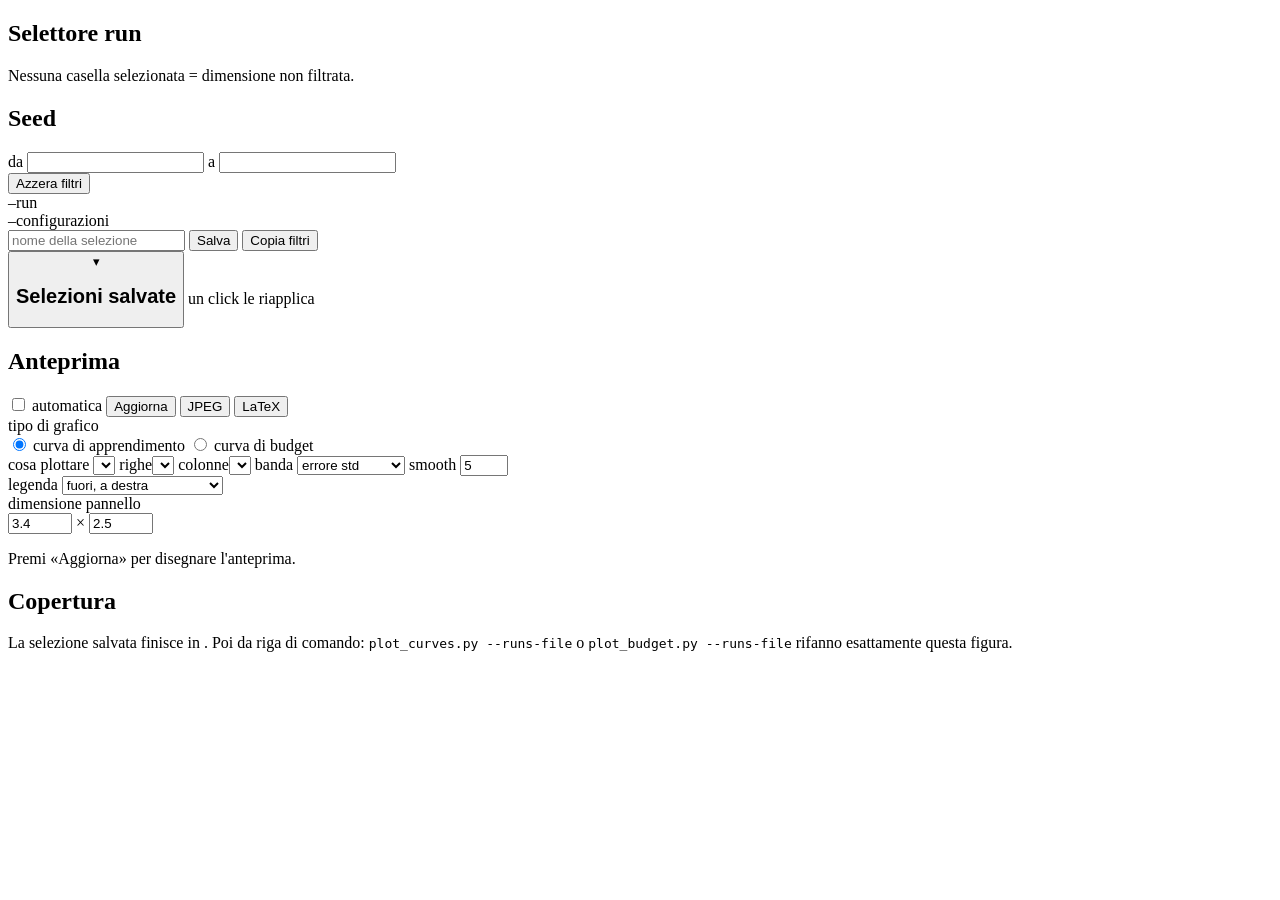
==== plots/selector/index.html @ a35d98e5 "new plot engine" ====
<!doctype html>
<html lang="it">
<head>
  <meta charset="utf-8">
  <meta name="viewport" content="width=device-width, initial-scale=1">
  <title>sumo-hfrl · selettore run</title>
  <link rel="stylesheet" href="/style.css">
</head>
<body>
  <aside id="sidebar">
    <header>
      <h1>Selettore run</h1>
      <p class="hint">Nessuna casella selezionata = dimensione non filtrata.</p>
    </header>
    <div id="dimensions"></div>
    <section class="dim">
      <h2>Seed</h2>
      <div class="seed-row">
        <label>da <input type="number" id="seed-min" min="1" step="1"></label>
        <label>a <input type="number" id="seed-max" min="1" step="1"></label>
      </div>
    </section>
    <button id="reset" class="ghost">Azzera filtri</button>
  </aside>

  <main>
    <div id="summary">
      <div class="stat"><span id="n-runs">–</span><label>run</label></div>
      <div class="stat"><span id="n-configs">–</span><label>configurazioni</label></div>
      <div id="states"></div>
      <div class="actions">
        <input type="text" id="save-name" placeholder="nome della selezione" maxlength="60">
        <button id="save" class="primary">Salva</button>
        <button id="copy" class="ghost">Copia filtri</button>
      </div>
    </div>
    <div id="toast" class="toast"></div>

    <section class="card" id="sel-card">
      <div class="card-head">
        <button id="sel-toggle" class="head-toggle" aria-expanded="true">
          <span class="chevron">▾</span><h2>Selezioni salvate</h2>
        </button>
        <span class="hint">un click le riapplica</span>
      </div>
      <div id="selections"></div>
    </section>

    <section class="card">
      <div class="card-head">
        <h2>Anteprima</h2>
        <div class="head-actions">
          <label class="check"><input type="checkbox" id="auto-preview"> automatica</label>
          <button id="preview" class="primary small">Aggiorna</button>
          <span class="sep"></span>
          <button id="export-jpeg" class="ghost small">JPEG</button>
          <button id="export-latex" class="ghost small">LaTeX</button>
        </div>
      </div>

      <div class="kind-row">
        <span class="field-label">tipo di grafico</span>
        <div class="pills" id="grid-kind">
          <label class="pill on"><input type="radio" name="kind" value="curve" checked>
            <span>curva di apprendimento</span></label>
          <label class="pill"><input type="radio" name="kind" value="budget">
            <span>curva di budget</span></label>
        </div>
      </div>

      <div class="toolbar">
        <div class="toolbar-row">
          <label class="field wide"><span>cosa plottare</span>
            <select id="grid-metric"></select>
          </label>
          <label class="field"><span>righe</span><select id="grid-rows"></select></label>
          <label class="field"><span>colonne</span><select id="grid-cols"></select></label>
          <label class="field"><span>banda</span>
            <select id="grid-band">
              <option value="se">errore std</option>
              <option value="std">deviazione std</option>
              <option value="ci95">IC 95%</option>
              <option value="iqr">IQR</option>
              <option value="minmax">min–max</option>
              <option value="none">nessuna</option>
            </select>
          </label>
          <label class="field narrow" id="grid-smooth-field"><span>smooth</span>
            <input type="number" id="grid-smooth" value="5" min="1" max="30">
          </label>
        </div>
        <div class="toolbar-row">
          <label class="field"><span>legenda</span>
            <select id="grid-legend">
              <option value="outside_right">fuori, a destra</option>
              <option value="outside_bottom">fuori, sotto</option>
              <option value="panel">dentro ogni pannello</option>
              <option value="first">dentro il primo pannello</option>
              <option value="none">nessuna</option>
            </select>
          </label>
          <div class="field panel-size-field">
            <span>dimensione pannello</span>
            <div class="panel-size-inputs">
              <input type="number" id="grid-panel-w" value="3.4" min="1.5" max="14" step="0.1" title="larghezza (pollici)">
              <span class="x">×</span>
              <input type="number" id="grid-panel-h" value="2.5" min="1.5" max="14" step="0.1" title="altezza (pollici)">
            </div>
          </div>
        </div>
      </div>

      <div id="preview-box"><p class="placeholder">Premi «Aggiorna» per disegnare l'anteprima.</p></div>

      <div id="series-box" hidden>
        <div class="card-head">
          <h3>Serie</h3>
          <span class="hint">il ritocco vale in tutti i pannelli e resta nella selezione salvata</span>
        </div>
        <div id="series-list"></div>
        <div id="series-edit" hidden>
          <label class="field wide"><span>nome</span>
            <input type="text" id="series-name" autocomplete="off">
          </label>
          <div class="field wide"><span>colore</span><div id="series-palette"></div></div>
          <div class="head-actions">
            <button id="series-reset" class="ghost small">Ripristina</button>
            <button id="series-rule" class="ghost small">Copia regola per style.toml</button>
          </div>
        </div>
      </div>

      <p id="download-box" class="hint download-box" hidden></p>
    </section>

    <section class="card">
      <div class="card-head"><h2>Copertura</h2><span id="coverage-note" class="hint"></span></div>
      <div id="coverage"></div>
    </section>

    <footer>
      <p class="hint">La selezione salvata finisce in <code id="selection-path"></code>.
      Poi da riga di comando: <code>plot_curves.py --runs-file</code> o
      <code>plot_budget.py --runs-file</code> rifanno esattamente questa figura.</p>
    </footer>
  </main>

  <script src="/app.js"></script>
</body>
</html>
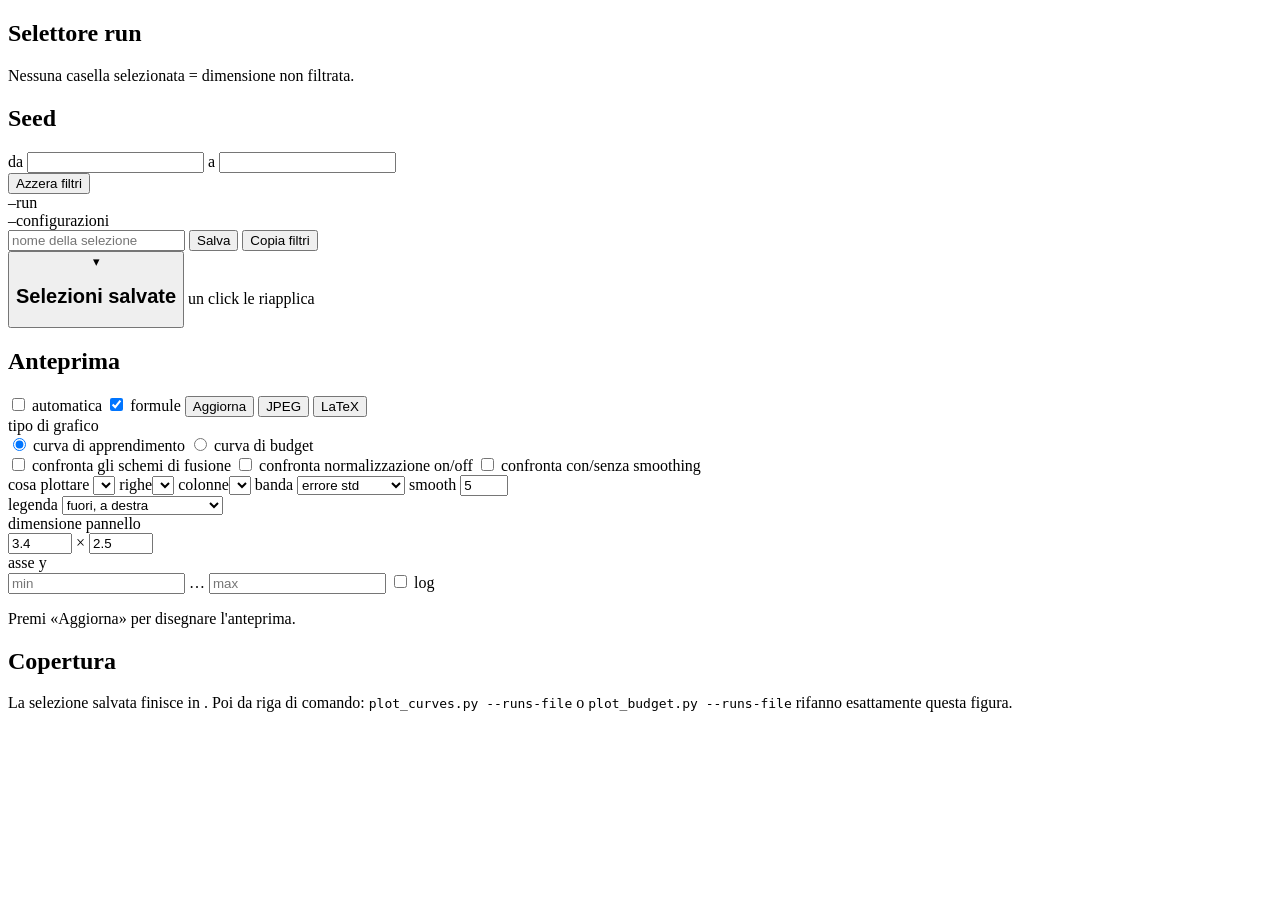
==== commit 4f30c2eb: "Add the campaign flags used by the thesis runs, and document reproduction The two launcher scripts w" ====
--- a/plots/selector/index.html
+++ b/plots/selector/index.html
@@ -51,6 +51,8 @@
         <h2>Anteprima</h2>
         <div class="head-actions">
           <label class="check"><input type="checkbox" id="auto-preview"> automatica</label>
+          <label class="check" title="mostra le definizioni matematiche accanto al grafico">
+            <input type="checkbox" id="show-formula" checked> formule</label>
           <button id="preview" class="primary small">Aggiorna</button>
           <span class="sep"></span>
           <button id="export-jpeg" class="ghost small">JPEG</button>
@@ -66,6 +68,21 @@
           <label class="pill"><input type="radio" name="kind" value="budget">
             <span>curva di budget</span></label>
         </div>
+        <label class="check" id="grid-compare-fusion-field"
+               title="Separa anche per schema di fusione dei gradienti. Senza, schemi diversi dello stesso algoritmo finiscono mediati nella stessa curva.">
+          <input type="checkbox" id="grid-compare-fusion">
+          <span>confronta gli schemi di fusione</span>
+        </label>
+        <label class="check" id="grid-compare-norm-field"
+               title="Separa anche per normalize_agent_reward: stesso colore, tratteggiata = normalizzazione attiva.">
+          <input type="checkbox" id="grid-compare-norm">
+          <span>confronta normalizzazione on/off</span>
+        </label>
+        <label class="check" id="grid-compare-smoothing-field"
+               title="Separa anche per label_smoothing: stesso colore, tratteggiata = con smoothing.">
+          <input type="checkbox" id="grid-compare-smoothing">
+          <span>confronta con/senza smoothing</span>
+        </label>
       </div>
 
       <div class="toolbar">
@@ -107,10 +124,29 @@
               <input type="number" id="grid-panel-h" value="2.5" min="1.5" max="14" step="0.1" title="altezza (pollici)">
             </div>
           </div>
+          <div class="field panel-size-field">
+            <span>asse y</span>
+            <div class="panel-size-inputs">
+              <input type="number" id="grid-ymin" placeholder="min" step="any"
+                     title="lascia vuoti entrambi per il range automatico">
+              <span class="x">…</span>
+              <input type="number" id="grid-ymax" placeholder="max" step="any"
+                     title="lascia vuoti entrambi per il range automatico">
+              <label class="check" title="scala logaritmica sull'asse y">
+                <input type="checkbox" id="grid-logy"> log
+              </label>
+            </div>
+          </div>
         </div>
       </div>
 
-      <div id="preview-box"><p class="placeholder">Premi «Aggiorna» per disegnare l'anteprima.</p></div>
+      <div id="preview-row">
+        <div id="preview-box"><p class="placeholder">Premi «Aggiorna» per disegnare l'anteprima.</p></div>
+        <aside id="formula-box" hidden>
+          <div class="card-head"><h3>Definizioni</h3></div>
+          <div id="formula-body"></div>
+        </aside>
+      </div>
 
       <div id="series-box" hidden>
         <div class="card-head">
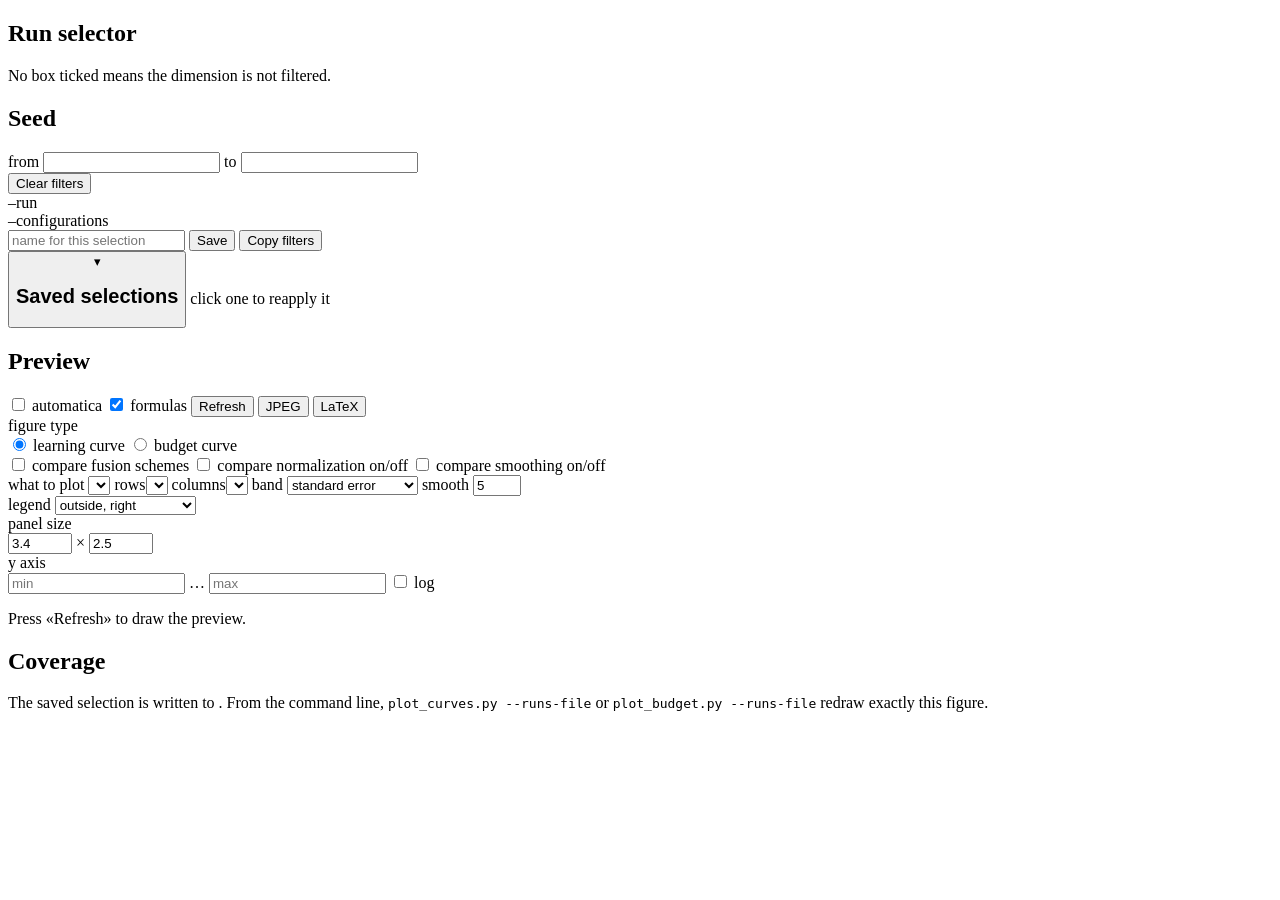
==== commit 237068bd: "Translate the plotting toolkit to English Every module, script, test and both READMEs, plus the sele" ====
--- a/plots/selector/index.html
+++ b/plots/selector/index.html
@@ -3,35 +3,35 @@
 <head>
   <meta charset="utf-8">
   <meta name="viewport" content="width=device-width, initial-scale=1">
-  <title>sumo-hfrl · selettore run</title>
+  <title>sumo-hfrl · run selector</title>
   <link rel="stylesheet" href="/style.css">
 </head>
 <body>
   <aside id="sidebar">
     <header>
-      <h1>Selettore run</h1>
-      <p class="hint">Nessuna casella selezionata = dimensione non filtrata.</p>
+      <h1>Run selector</h1>
+      <p class="hint">No box ticked means the dimension is not filtered.</p>
     </header>
     <div id="dimensions"></div>
     <section class="dim">
       <h2>Seed</h2>
       <div class="seed-row">
-        <label>da <input type="number" id="seed-min" min="1" step="1"></label>
-        <label>a <input type="number" id="seed-max" min="1" step="1"></label>
+        <label>from <input type="number" id="seed-min" min="1" step="1"></label>
+        <label>to <input type="number" id="seed-max" min="1" step="1"></label>
       </div>
     </section>
-    <button id="reset" class="ghost">Azzera filtri</button>
+    <button id="reset" class="ghost">Clear filters</button>
   </aside>
 
   <main>
     <div id="summary">
       <div class="stat"><span id="n-runs">–</span><label>run</label></div>
-      <div class="stat"><span id="n-configs">–</span><label>configurazioni</label></div>
+      <div class="stat"><span id="n-configs">–</span><label>configurations</label></div>
       <div id="states"></div>
       <div class="actions">
-        <input type="text" id="save-name" placeholder="nome della selezione" maxlength="60">
-        <button id="save" class="primary">Salva</button>
-        <button id="copy" class="ghost">Copia filtri</button>
+        <input type="text" id="save-name" placeholder="name for this selection" maxlength="60">
+        <button id="save" class="primary">Save</button>
+        <button id="copy" class="ghost">Copy filters</button>
       </div>
     </div>
     <div id="toast" class="toast"></div>
@@ -39,21 +39,21 @@
     <section class="card" id="sel-card">
       <div class="card-head">
         <button id="sel-toggle" class="head-toggle" aria-expanded="true">
-          <span class="chevron">▾</span><h2>Selezioni salvate</h2>
+          <span class="chevron">▾</span><h2>Saved selections</h2>
         </button>
-        <span class="hint">un click le riapplica</span>
+        <span class="hint">click one to reapply it</span>
       </div>
       <div id="selections"></div>
     </section>
 
     <section class="card">
       <div class="card-head">
-        <h2>Anteprima</h2>
+        <h2>Preview</h2>
         <div class="head-actions">
           <label class="check"><input type="checkbox" id="auto-preview"> automatica</label>
-          <label class="check" title="mostra le definizioni matematiche accanto al grafico">
-            <input type="checkbox" id="show-formula" checked> formule</label>
-          <button id="preview" class="primary small">Aggiorna</button>
+          <label class="check" title="show the formulas beside the figure">
+            <input type="checkbox" id="show-formula" checked> formulas</label>
+          <button id="preview" class="primary small">Refresh</button>
           <span class="sep"></span>
           <button id="export-jpeg" class="ghost small">JPEG</button>
           <button id="export-latex" class="ghost small">LaTeX</button>
@@ -61,42 +61,42 @@
       </div>
 
       <div class="kind-row">
-        <span class="field-label">tipo di grafico</span>
+        <span class="field-label">figure type</span>
         <div class="pills" id="grid-kind">
           <label class="pill on"><input type="radio" name="kind" value="curve" checked>
-            <span>curva di apprendimento</span></label>
+            <span>learning curve</span></label>
           <label class="pill"><input type="radio" name="kind" value="budget">
-            <span>curva di budget</span></label>
+            <span>budget curve</span></label>
         </div>
         <label class="check" id="grid-compare-fusion-field"
-               title="Separa anche per schema di fusione dei gradienti. Senza, schemi diversi dello stesso algoritmo finiscono mediati nella stessa curva.">
+               title="Also split by gradient fusion scheme. Without it, different schemes of one method are averaged into the same curve.">
           <input type="checkbox" id="grid-compare-fusion">
-          <span>confronta gli schemi di fusione</span>
+          <span>compare fusion schemes</span>
         </label>
         <label class="check" id="grid-compare-norm-field"
-               title="Separa anche per normalize_agent_reward: stesso colore, tratteggiata = normalizzazione attiva.">
+               title="Also split by normalize_agent_reward: same colour, dashed means normalization on.">
           <input type="checkbox" id="grid-compare-norm">
-          <span>confronta normalizzazione on/off</span>
+          <span>compare normalization on/off</span>
         </label>
         <label class="check" id="grid-compare-smoothing-field"
-               title="Separa anche per label_smoothing: stesso colore, tratteggiata = con smoothing.">
+               title="Also split by label_smoothing: same colour, dashed means smoothing on.">
           <input type="checkbox" id="grid-compare-smoothing">
-          <span>confronta con/senza smoothing</span>
+          <span>compare smoothing on/off</span>
         </label>
       </div>
 
       <div class="toolbar">
         <div class="toolbar-row">
-          <label class="field wide"><span>cosa plottare</span>
+          <label class="field wide"><span>what to plot</span>
             <select id="grid-metric"></select>
           </label>
-          <label class="field"><span>righe</span><select id="grid-rows"></select></label>
-          <label class="field"><span>colonne</span><select id="grid-cols"></select></label>
-          <label class="field"><span>banda</span>
+          <label class="field"><span>rows</span><select id="grid-rows"></select></label>
+          <label class="field"><span>columns</span><select id="grid-cols"></select></label>
+          <label class="field"><span>band</span>
             <select id="grid-band">
-              <option value="se">errore std</option>
-              <option value="std">deviazione std</option>
-              <option value="ci95">IC 95%</option>
+              <option value="se">standard error</option>
+              <option value="std">standard deviation</option>
+              <option value="ci95">95% CI</option>
               <option value="iqr">IQR</option>
               <option value="minmax">min–max</option>
               <option value="none">nessuna</option>
@@ -107,32 +107,32 @@
           </label>
         </div>
         <div class="toolbar-row">
-          <label class="field"><span>legenda</span>
+          <label class="field"><span>legend</span>
             <select id="grid-legend">
-              <option value="outside_right">fuori, a destra</option>
-              <option value="outside_bottom">fuori, sotto</option>
-              <option value="panel">dentro ogni pannello</option>
-              <option value="first">dentro il primo pannello</option>
+              <option value="outside_right">outside, right</option>
+              <option value="outside_bottom">outside, below</option>
+              <option value="panel">inside every panel</option>
+              <option value="first">inside the first panel</option>
               <option value="none">nessuna</option>
             </select>
           </label>
           <div class="field panel-size-field">
-            <span>dimensione pannello</span>
+            <span>panel size</span>
             <div class="panel-size-inputs">
-              <input type="number" id="grid-panel-w" value="3.4" min="1.5" max="14" step="0.1" title="larghezza (pollici)">
+              <input type="number" id="grid-panel-w" value="3.4" min="1.5" max="14" step="0.1" title="width in inches">
               <span class="x">×</span>
-              <input type="number" id="grid-panel-h" value="2.5" min="1.5" max="14" step="0.1" title="altezza (pollici)">
+              <input type="number" id="grid-panel-h" value="2.5" min="1.5" max="14" step="0.1" title="height in inches">
             </div>
           </div>
           <div class="field panel-size-field">
-            <span>asse y</span>
+            <span>y axis</span>
             <div class="panel-size-inputs">
               <input type="number" id="grid-ymin" placeholder="min" step="any"
                      title="lascia vuoti entrambi per il range automatico">
               <span class="x">…</span>
               <input type="number" id="grid-ymax" placeholder="max" step="any"
                      title="lascia vuoti entrambi per il range automatico">
-              <label class="check" title="scala logaritmica sull'asse y">
+              <label class="check" title="logarithmic y axis">
                 <input type="checkbox" id="grid-logy"> log
               </label>
             </div>
@@ -141,27 +141,27 @@
       </div>
 
       <div id="preview-row">
-        <div id="preview-box"><p class="placeholder">Premi «Aggiorna» per disegnare l'anteprima.</p></div>
+        <div id="preview-box"><p class="placeholder">Press «Refresh» to draw the preview.</p></div>
         <aside id="formula-box" hidden>
-          <div class="card-head"><h3>Definizioni</h3></div>
+          <div class="card-head"><h3>Definitions</h3></div>
           <div id="formula-body"></div>
         </aside>
       </div>
 
       <div id="series-box" hidden>
         <div class="card-head">
-          <h3>Serie</h3>
+          <h3>Series</h3>
           <span class="hint">il ritocco vale in tutti i pannelli e resta nella selezione salvata</span>
         </div>
         <div id="series-list"></div>
         <div id="series-edit" hidden>
-          <label class="field wide"><span>nome</span>
+          <label class="field wide"><span>name</span>
             <input type="text" id="series-name" autocomplete="off">
           </label>
-          <div class="field wide"><span>colore</span><div id="series-palette"></div></div>
+          <div class="field wide"><span>colour</span><div id="series-palette"></div></div>
           <div class="head-actions">
-            <button id="series-reset" class="ghost small">Ripristina</button>
-            <button id="series-rule" class="ghost small">Copia regola per style.toml</button>
+            <button id="series-reset" class="ghost small">Reset</button>
+            <button id="series-rule" class="ghost small">Copy rule for style.toml</button>
           </div>
         </div>
       </div>
@@ -170,14 +170,14 @@
     </section>
 
     <section class="card">
-      <div class="card-head"><h2>Copertura</h2><span id="coverage-note" class="hint"></span></div>
+      <div class="card-head"><h2>Coverage</h2><span id="coverage-note" class="hint"></span></div>
       <div id="coverage"></div>
     </section>
 
     <footer>
-      <p class="hint">La selezione salvata finisce in <code id="selection-path"></code>.
-      Poi da riga di comando: <code>plot_curves.py --runs-file</code> o
-      <code>plot_budget.py --runs-file</code> rifanno esattamente questa figura.</p>
+      <p class="hint">The saved selection is written to <code id="selection-path"></code>.
+      From the command line, <code>plot_curves.py --runs-file</code> or
+      <code>plot_budget.py --runs-file</code> redraw exactly this figure.</p>
     </footer>
   </main>
 
